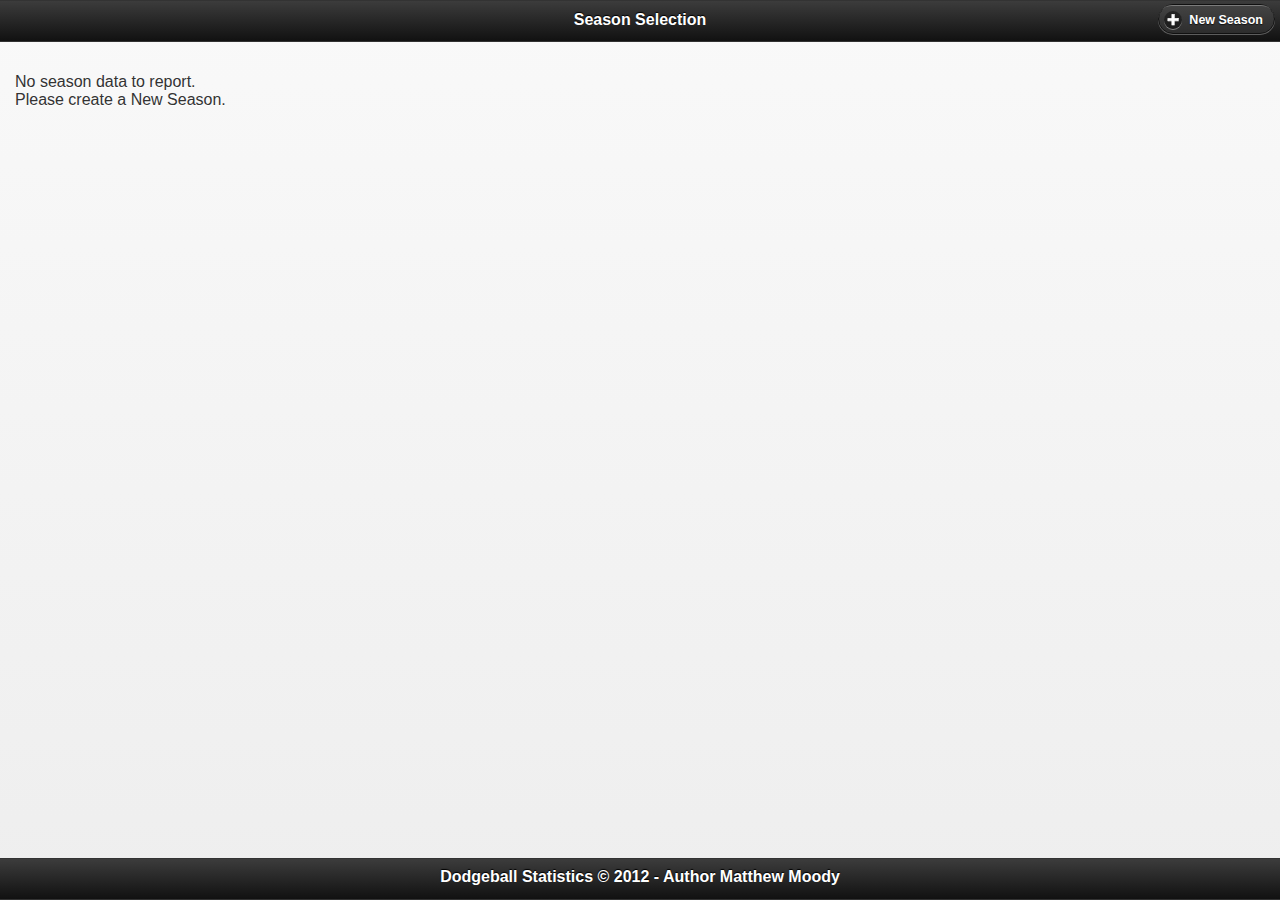
==== index.html @ f39e2c06 "Updating structure. Adding in new libraries. Beginning work using jQuery Mobile." ====
<!DOCTYPE html>
<html>
	<head>
		<title>Dodgeball Statistics</title>
		<meta name="x-blackberry-defaultHoverEffect" content="false" />
		<meta name="viewport" content="initial-scale=1.0,width=device-width,user-scalable=no,target-densitydpi=device-dpi" />
		<link rel="stylesheet" type="text/css" href="css/dodgeball.css" />
		<link rel="stylesheet" type="text/css" href="jQuery/jquery.mobile-1.1.0.min.css" />
		<script type="text/javascript" src="jQuery/jquery-1.7.2.min.js"></script>
		<script type="text/javascript" src="jQuery/jquery.mobile-1.1.0.min.js"></script>
		<script type="text/javascript" src="js/global.js"></script>
		<script type="text/javascript" src="js/datehelper.js"></script>
	</head>
	<body onload="launch_app();">
		<div data-role="page">
			<div data-role="header" data-position="fixed">
				<h1>Season Selection</h1>
				<a href="screens/seasons.html" data-icon="plus" class="ui-btn-right">New Season</a>
			</div>
			
			<div data-role="content">
				<script>
				if (seasonData == null)
				{
					document.write("<p class=\"mid-screen\">No season data to report. <br/>Please create a New Season.</p>");
				}
				</script>
			</div>
			
			<div data-role="footer" data-position="fixed" data-id="myfooter">
				<h4>Dodgeball Statistics &copy; 2012 - Author Matthew Moody</h4>
			</div>
		</div>
	</body>
</html>
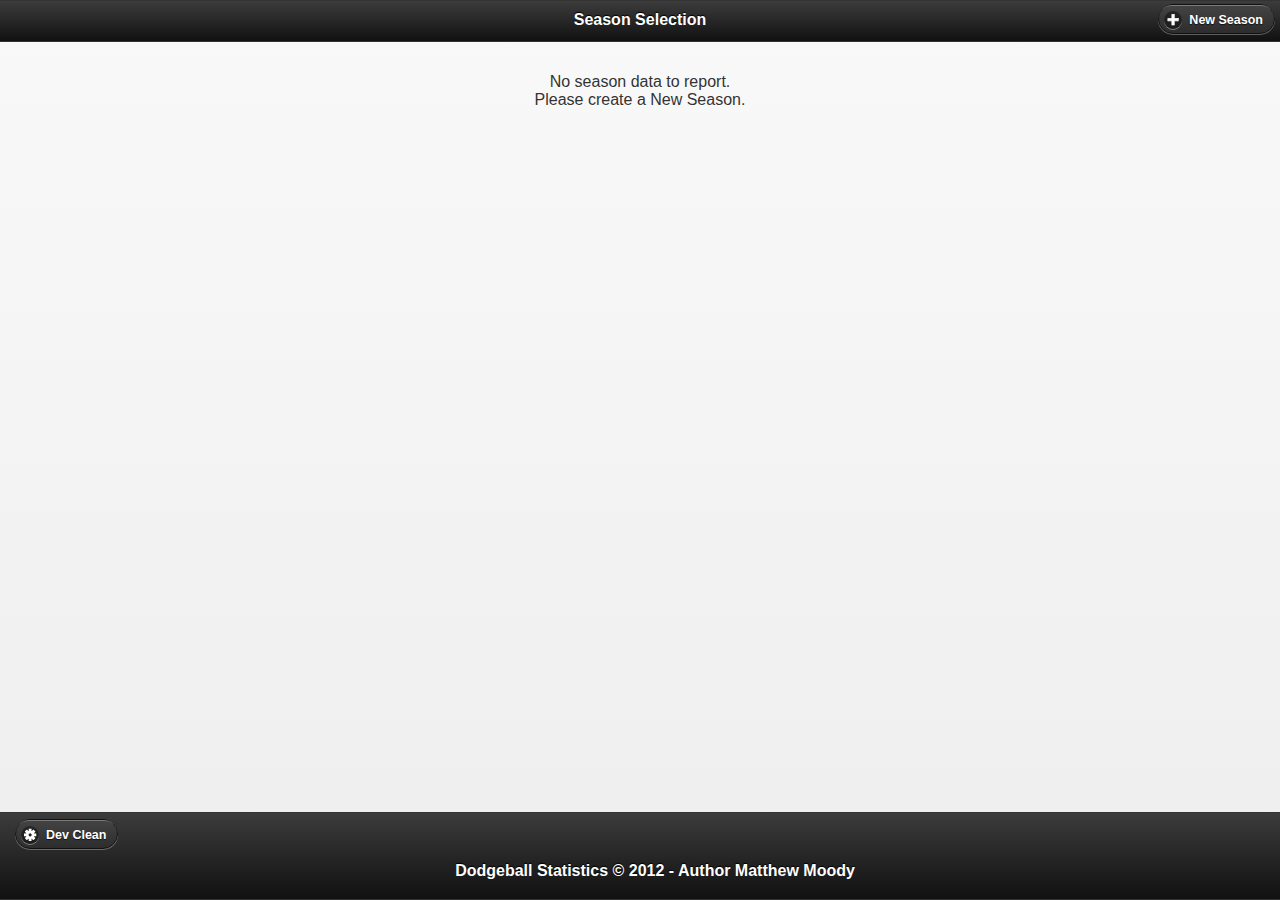
==== commit f1610cb0: "More work. Attempting to get season creation done. Partially working, need to consider not using for" ====
--- a/index.html
+++ b/index.html
@@ -8,6 +8,7 @@
 		<link rel="stylesheet" type="text/css" href="jQuery/jquery.mobile-1.1.0.min.css" />
 		<script type="text/javascript" src="jQuery/jquery-1.7.2.min.js"></script>
 		<script type="text/javascript" src="jQuery/jquery.mobile-1.1.0.min.js"></script>
+		<script type="text/javascript" src="js/underscore-min.js"></script>
 		<script type="text/javascript" src="js/global.js"></script>
 		<script type="text/javascript" src="js/datehelper.js"></script>
 	</head>
@@ -24,10 +25,19 @@
 				{
 					document.write("<p class=\"mid-screen\">No season data to report. <br/>Please create a New Season.</p>");
 				}
+				else
+				{
+					for (var i = 0; i < seasonData.length; i++)
+					{
+						// document.write("<a href=\"season_data.html&s_id=" + i + "\" data-role=\"button\">" + seasonData[i].season + " " + seasonData[i].year + "</a>");
+						// document.write(seasonData[i].season);
+					}
+				}
 				</script>
 			</div>
 			
-			<div data-role="footer" data-position="fixed" data-id="myfooter">
+			<div data-role="footer" data-position="fixed" data-id="myfooter" class="ui-bar">
+				<a href="" onClick="clean_variables();" data-icon="gear">Dev Clean</a>
 				<h4>Dodgeball Statistics &copy; 2012 - Author Matthew Moody</h4>
 			</div>
 		</div>
--- a/css/dodgeball.css
+++ b/css/dodgeball.css
@@ -0,0 +1,4 @@
+.mid-screen
+{
+	text-align: center;
+}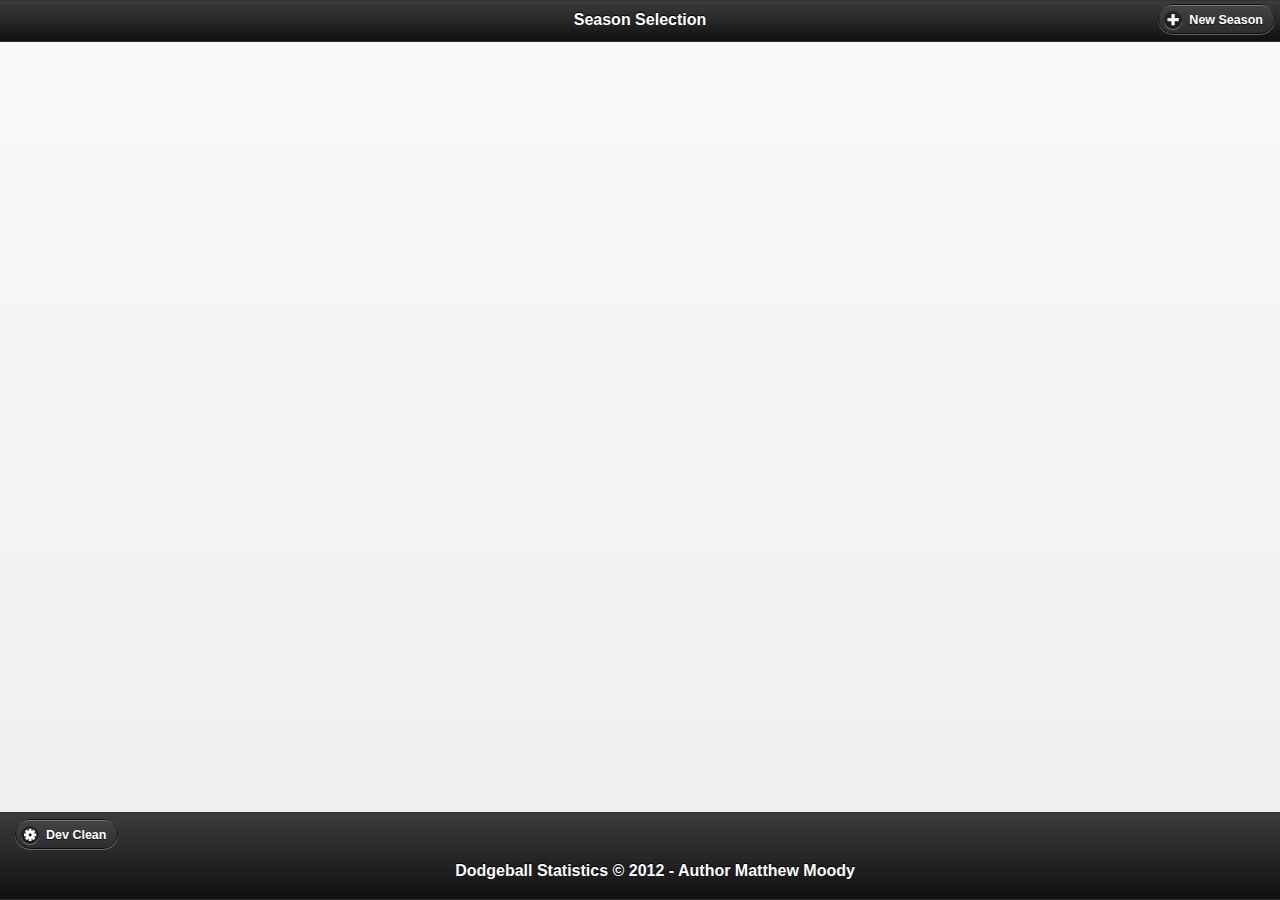
==== commit 87e339dd: "Attempting to figure out why the form on the seasons screen is back peddling." ====
--- a/index.html
+++ b/index.html
@@ -13,26 +13,29 @@
 		<script type="text/javascript" src="js/datehelper.js"></script>
 	</head>
 	<body onload="launch_app();">
-		<div data-role="page">
+		<div data-role="page" id="home">
 			<div data-role="header" data-position="fixed">
 				<h1>Season Selection</h1>
 				<a href="screens/seasons.html" data-icon="plus" class="ui-btn-right">New Season</a>
 			</div>
 			
-			<div data-role="content">
+			<div data-role="content" id="main_content">
 				<script>
+				/*$('#home').live('pageinit',function(event){
 				if (seasonData == null)
 				{
-					document.write("<p class=\"mid-screen\">No season data to report. <br/>Please create a New Season.</p>");
+					$('#main_content').html("<p class=\"mid-screen\">No season data to report. <br/>Please create a New Season.</p>");
 				}
 				else
 				{
+					var test = $('#main_content');
+				
 					for (var i = 0; i < seasonData.length; i++)
 					{
-						// document.write("<a href=\"season_data.html&s_id=" + i + "\" data-role=\"button\">" + seasonData[i].season + " " + seasonData[i].year + "</a>");
-						// document.write(seasonData[i].season);
+						$('#main_content').html("<a href=\"season_data.html&s_id=" + i + "\" data-role=\"button\">" + seasonData[i].season + " " + seasonData[i].year + "</a>");
 					}
 				}
+				});*/
 				</script>
 			</div>
 			
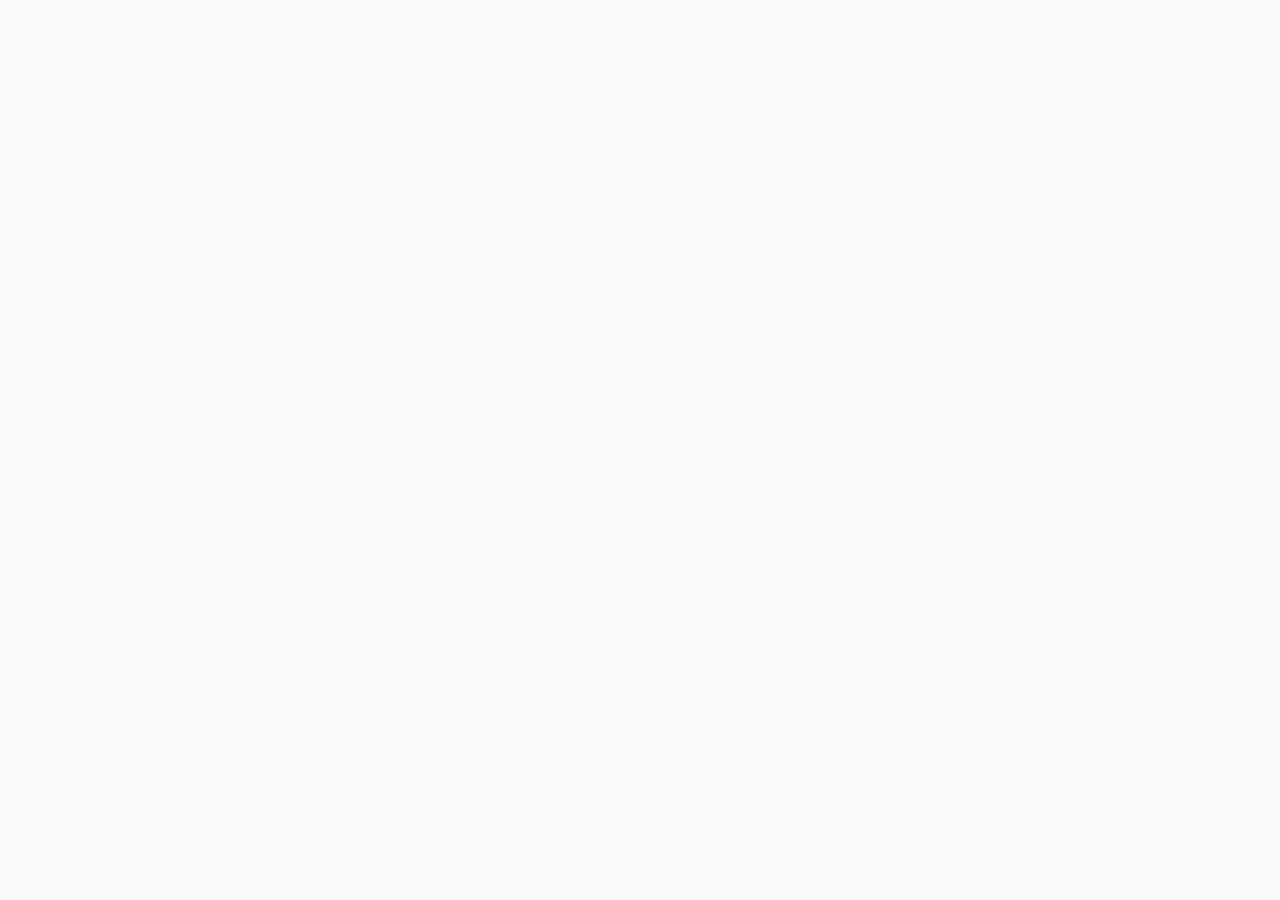
==== commit 8a14194a: "Finally making progress!" ====
--- a/index.html
+++ b/index.html
@@ -12,37 +12,9 @@
 		<script type="text/javascript" src="js/global.js"></script>
 		<script type="text/javascript" src="js/datehelper.js"></script>
 	</head>
-	<body onload="launch_app();">
-		<div data-role="page" id="home">
-			<div data-role="header" data-position="fixed">
-				<h1>Season Selection</h1>
-				<a href="screens/seasons.html" data-icon="plus" class="ui-btn-right">New Season</a>
-			</div>
-			
-			<div data-role="content" id="main_content">
-				<script>
-				/*$('#home').live('pageinit',function(event){
-				if (seasonData == null)
-				{
-					$('#main_content').html("<p class=\"mid-screen\">No season data to report. <br/>Please create a New Season.</p>");
-				}
-				else
-				{
-					var test = $('#main_content');
-				
-					for (var i = 0; i < seasonData.length; i++)
-					{
-						$('#main_content').html("<a href=\"season_data.html&s_id=" + i + "\" data-role=\"button\">" + seasonData[i].season + " " + seasonData[i].year + "</a>");
-					}
-				}
-				});*/
-				</script>
-			</div>
-			
-			<div data-role="footer" data-position="fixed" data-id="myfooter" class="ui-bar">
-				<a href="" onClick="clean_variables();" data-icon="gear">Dev Clean</a>
-				<h4>Dodgeball Statistics &copy; 2012 - Author Matthew Moody</h4>
-			</div>
+	<body>
+		<div data-role="page">
+			<script>$(document).ready(function(){ $.mobile.changePage('screens/season_index.html')});</script>
 		</div>
 	</body>
 </html>